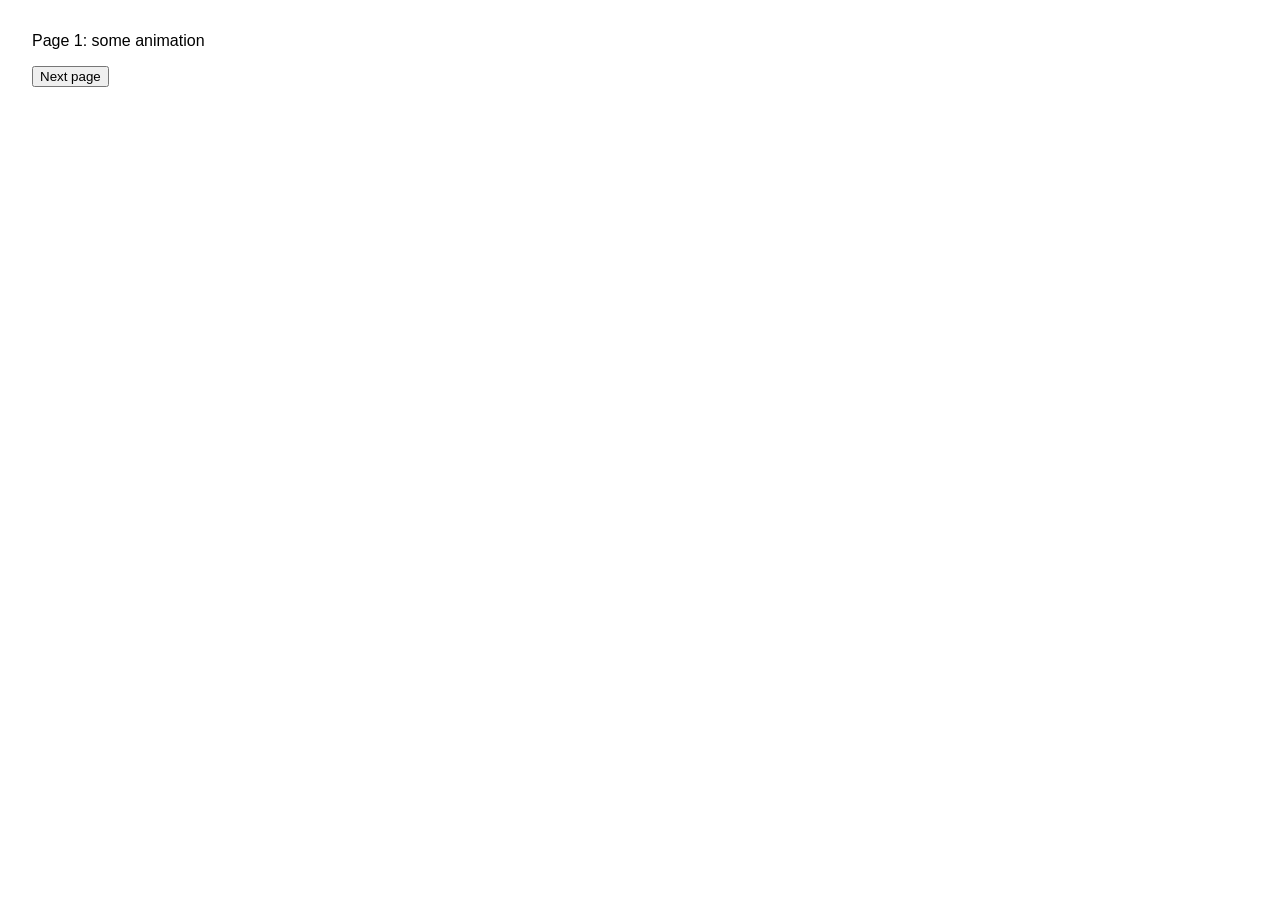
==== index.html @ c4e2ba89 "initial upload" ====
<!DOCTYPE html>
    <head>
        <meta charset="utf-8">
        <meta http-equiv="X-UA-Compatible" content="IE=edge">
        <title>Teeeeea</title>
        <meta name="viewport" content="width=device-width, initial-scale=1">
        <link rel="stylesheet" href="styles.css">
    </head>
    <body>
        <section class = "animation_page">
            <p>Page 1: some animation </p>
          </section>
      
          <section class = "make_tea">
            <p>
              Page 2: making bubble tea
            </p>
          </section>
          
          <section class = "drink_tea">
            <p>
              Page 3: drinking bubble tea
            </p>
          </section>
          
          <button type="button" onclick = "cleanPage()">Next page</button>

        <script src="script_main.js" async defer></script>
    </body>
</html>
---- styles.css ----
body {
    font-family: helvetica, arial, sans-serif;
    margin: 2em;
  }
  
  h1 {
    font-style: italic;
    color: #373fff;
  }
  
  .animation_page{
    
  }
  
  .make_tea{
    display:none;
  }
  
  .drink_tea{
    display:none;
  }
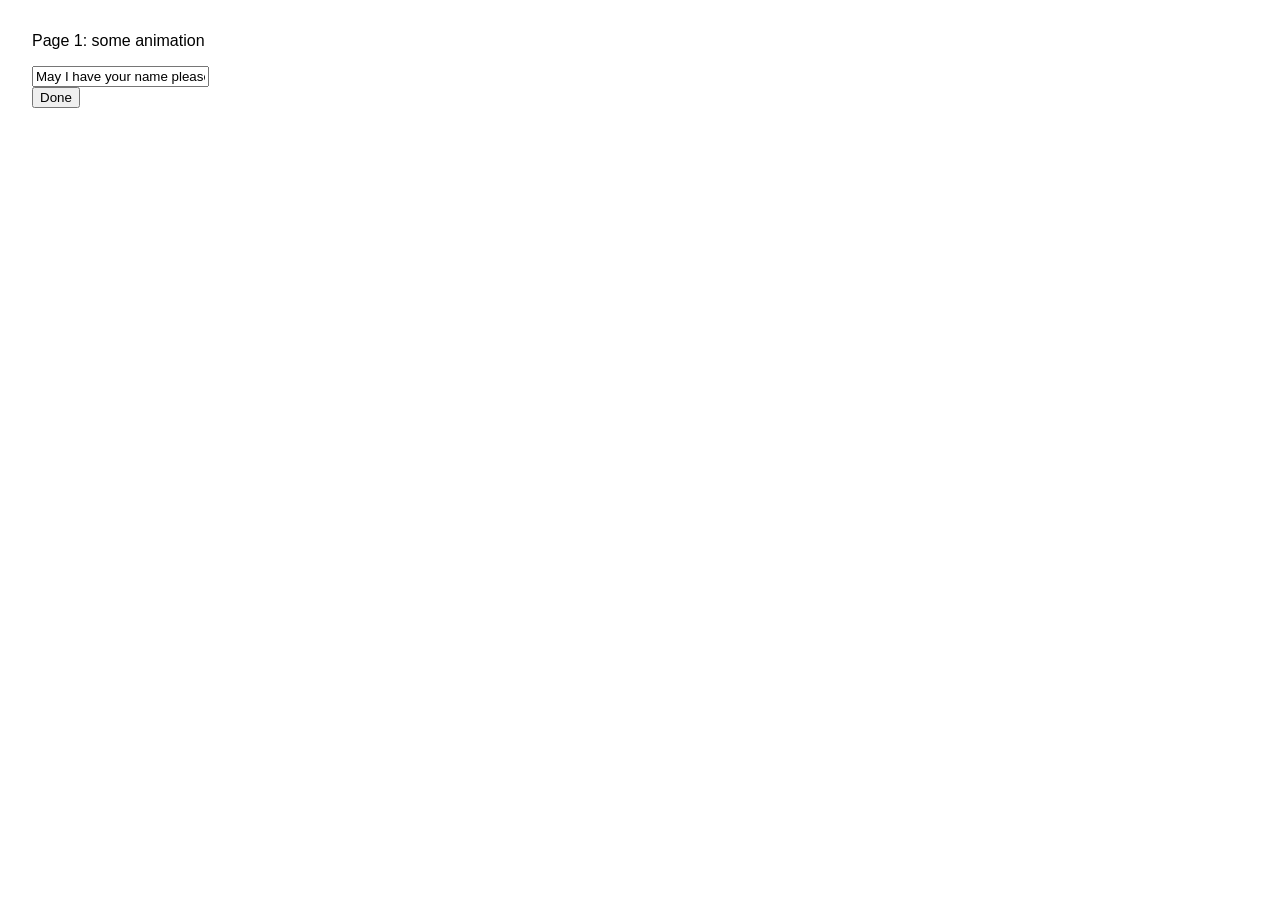
==== commit ba92851f: "file structure change" ====
--- a/index.html
+++ b/index.html
@@ -1,30 +1,60 @@
 <!DOCTYPE html>
-    <head>
-        <meta charset="utf-8">
-        <meta http-equiv="X-UA-Compatible" content="IE=edge">
-        <title>Teeeeea</title>
-        <meta name="viewport" content="width=device-width, initial-scale=1">
-        <link rel="stylesheet" href="styles.css">
-    </head>
-    <body>
-        <section class = "animation_page">
-            <p>Page 1: some animation </p>
-          </section>
-      
-          <section class = "make_tea">
-            <p>
-              Page 2: making bubble tea
-            </p>
-          </section>
-          
-          <section class = "drink_tea">
-            <p>
-              Page 3: drinking bubble tea
-            </p>
-          </section>
-          
-          <button type="button" onclick = "cleanPage()">Next page</button>
 
-        <script src="script_main.js" async defer></script>
-    </body>
+<head>
+  <meta charset="utf-8">
+  <title>Teeeeea</title>
+  <meta name="viewport" content="width=device-width, initial-scale=1">
+  <link rel="stylesheet" href="styles.css">
+</head>
+
+<body>
+  <section class="animation_page">
+    <p>Page 1: some animation </p>
+    <input type="text" id="playerName" name="playerName" value="May I have your name please ^ ^">
+  </section>
+
+  <section class="make_tea">
+    <p>
+      Page 2: making bubble tea
+    </p>
+    <div class = "ingredient ig_container1">
+      <img src="visual/blacktea-1.png">
+      <img src="visual/blacktea-2.png">
+      <img src="visual/blacktea.png">
+      <img src="visual/greentea-1.png">
+      <img src="visual/greentea-2.png">
+      <img src="visual/greentea-3.png">
+      <img src="visual//greentea-4.png">
+      <button class="ingrent ig_switch_next" type="button">Next</button>
+    </div>
+    <div class = "ingredient ig_container2">
+      <img src="visual/blacktea-1.png">
+      <img src="visual/blacktea-2.png">
+      <img src="visual/blacktea.png">
+      <img src="visual/greentea-1.png">
+      <img src="visual/greentea-2.png">
+      <img src="visual/greentea-3.png">
+      <img src="visual//greentea-4.png">
+      <button class="ingrent ig_switch_next" type="button">Next</button>
+    </div>
+
+  </section>
+
+  <section class="drink_tea">
+    <p>
+      Page 3: drinking bubble tea
+    </p>
+  </section>
+
+  <button class="nextButton12" type="button">Done</button>
+
+  <button class="nextButton23" type="button">Next</button>
+
+  <button class="restart" type="button">Restart</button>
+
+
+  <script src="Scripts/jquery-3.4.1.min.js"></script>
+  <script src="Scripts/script_main.js"></script>
+</body>
+
 </html>
--- a/styles.css
+++ b/styles.css
@@ -18,4 +18,18 @@
   
   .drink_tea{
     display:none;
+  }
+
+  .nextButton23{
+    display: none;
+  }
+
+  .restart{
+    display: none;
+  }
+
+  .ingredient{
+    width:800px;
+    height:800px;
+    
   }
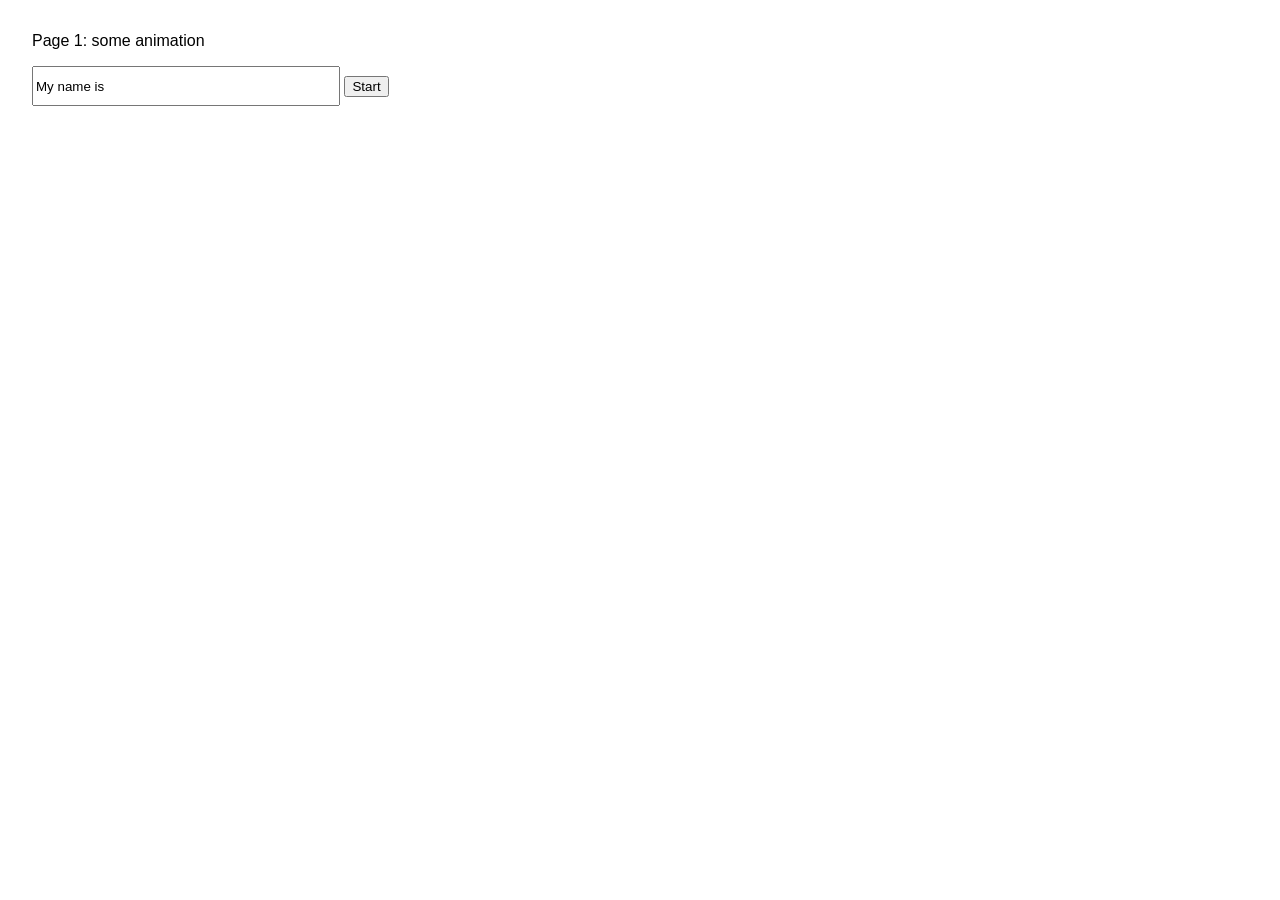
==== commit dcde77cd: "基本layout完成" ====
--- a/index.html
+++ b/index.html
@@ -2,7 +2,7 @@
 
 <head>
   <meta charset="utf-8">
-  <title>Teeeeea</title>
+  <title>TEEEEA!</title>
   <meta name="viewport" content="width=device-width, initial-scale=1">
   <link rel="stylesheet" href="styles.css">
 </head>
@@ -10,51 +10,43 @@
 <body>
   <section class="animation_page">
     <p>Page 1: some animation </p>
-    <input type="text" id="playerName" name="playerName" value="May I have your name please ^ ^">
+    <input type="text" id="playerName" name="playerName" value="My name is">
+    <button class="nextButton12" type="button">Start</button>
   </section>
 
   <section class="make_tea">
-    <p>
-      Page 2: making bubble tea
-    </p>
-    <div class = "ingredient ig_container1">
-      <img src="visual/blacktea-1.png">
-      <img src="visual/blacktea-2.png">
-      <img src="visual/blacktea.png">
-      <img src="visual/greentea-1.png">
-      <img src="visual/greentea-2.png">
-      <img src="visual/greentea-3.png">
-      <img src="visual//greentea-4.png">
-      <button class="ingrent ig_switch_next" type="button">Next</button>
+    <div class="bigger_container">
+      <div class="ingredient" id="ig_container1">
+        <div class = "row" id = "row1"></div>
+        <div class = "row" id = "row2"></div>
+        <div class = "row" id = "row3"></div>
+      </div>
+
+      <div class="ingredient" id="ig_container2">
+        <div class = "row" id = "row4"></div>
+        <div class = "row_alter" id = "row56"></div>
+      </div>
+
+      <button class="ig_switch_next" type="button" onclick="return showHide();">→</button>
+
     </div>
-    <div class = "ingredient ig_container2">
-      <img src="visual/blacktea-1.png">
-      <img src="visual/blacktea-2.png">
-      <img src="visual/blacktea.png">
-      <img src="visual/greentea-1.png">
-      <img src="visual/greentea-2.png">
-      <img src="visual/greentea-3.png">
-      <img src="visual//greentea-4.png">
-      <button class="ingrent ig_switch_next" type="button">Next</button>
-    </div>
-
+    <button class="nextButton23" type="button">Done</button>
   </section>
 
   <section class="drink_tea">
     <p>
       Page 3: drinking bubble tea
     </p>
+    <button class="restart" type="button">Restart</button>
   </section>
 
-  <button class="nextButton12" type="button">Done</button>
 
-  <button class="nextButton23" type="button">Next</button>
 
-  <button class="restart" type="button">Restart</button>
 
 
   <script src="Scripts/jquery-3.4.1.min.js"></script>
   <script src="Scripts/script_main.js"></script>
+
 </body>
 
 </html>
--- a/styles.css
+++ b/styles.css
@@ -9,7 +9,7 @@
   }
   
   .animation_page{
-    
+    display: block;
   }
   
   .make_tea{
@@ -22,14 +22,90 @@
 
   .nextButton23{
     display: none;
+    position: relative;
+    float: right;
   }
+
+ #playerName{
+    width:300px;
+    height:34px;
+  }
+
 
   .restart{
     display: none;
   }
 
+  .bigger_container{
+    width:825px;
+    height:600px;
+  }
+
   .ingredient{
-    width:800px;
-    height:800px;
-    
+    position: relative;
+    float:left;
+    width:90%;
+    height:100%;
+    /* display: grid;
+    grid-template-rows: 30% 30% 30%;
+    grid-row-gap: 5%; */
+  }
+
+  .row{
+    width:95%;
+    height:30%;
+    margin:2.5%;
+    display:grid;
+  }
+
+  .row_alter{
+    width:95%;
+    height:60%;
+    margin:2.5%;
+    display:grid;
+    grid-template-columns: repeat(6, 1fr);
+    grid-template-rows: repeat(2, 1fr);
+  }
+
+  #row1{
+    grid-template-columns: repeat(6, 1fr);
+  }
+
+  #row2{
+    grid-template-columns: repeat(4, 1fr);
+  }
+  
+  #row3{
+    grid-template-columns: repeat(4, 1fr);
+  }
+
+  #row4{
+    grid-template-columns: 2fr 1fr 1fr 1fr 1fr;
+  }
+
+  #ig_container1{
+    display: block;
+    background-color: cadetblue;
+  }
+
+  #ig_container2{
+    display: none;
+    background-color: aquamarine;
+  }
+
+  .ig_switch_next{
+    position: relative;
+    height:100%;
+    width:5%;
+    margin-left: 2%;
+    margin-right: 2%;
+    float:right;
+  }
+
+  .ingredient_images{
+    width: auto;
+    height: auto;  
+    max-width: 100%;  
+    max-height: 100%;
+    margin: auto;
   }
